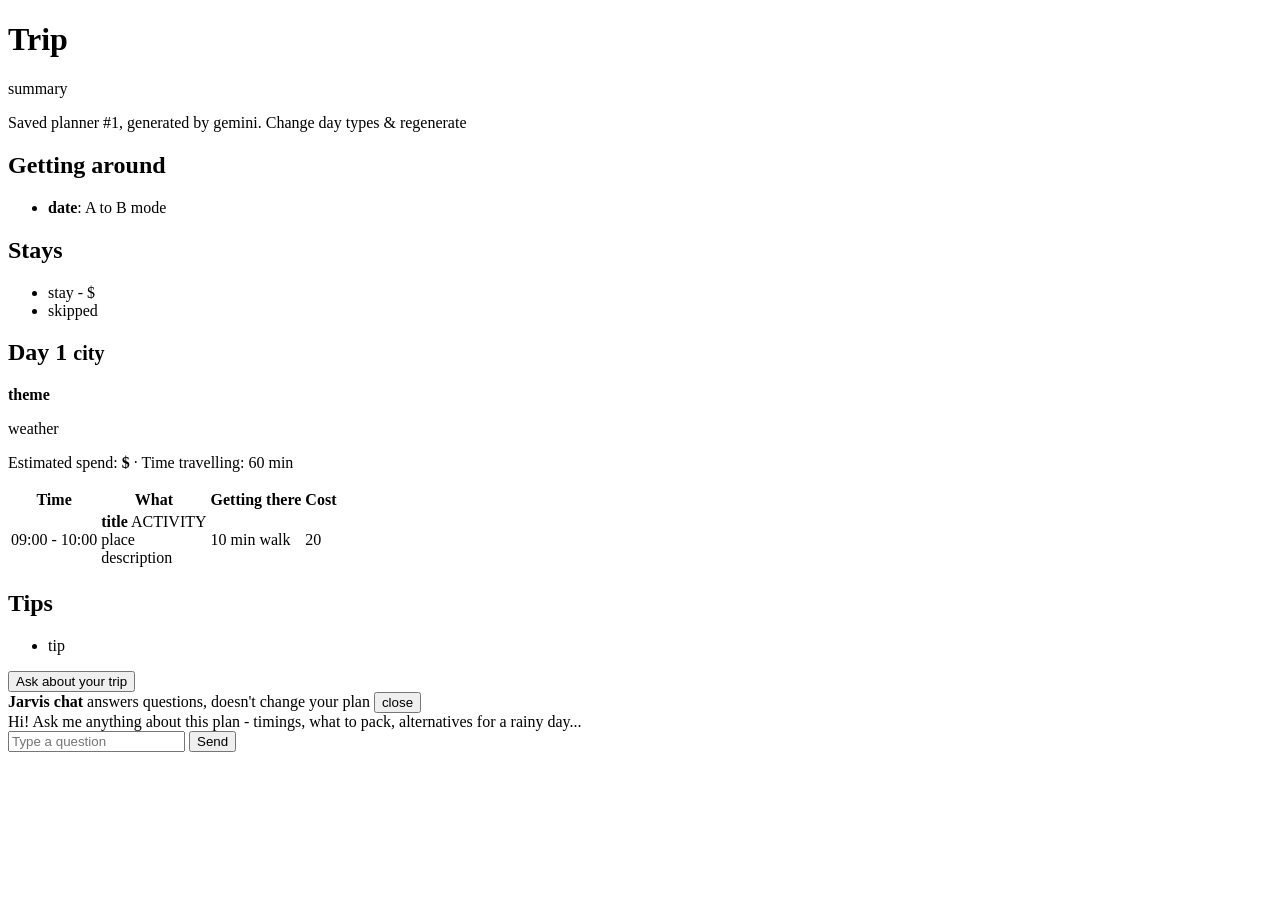
==== src/main/resources/templates/itinerary.html @ 157e2d91 "final submission" ====
<!DOCTYPE html>
<html xmlns:th="http://www.thymeleaf.org">
<head th:replace="~{fragments/common :: head('Itinerary')}"></head>
<body>
<header th:replace="~{fragments/common :: header}"></header>
<nav th:replace="~{fragments/common :: steps}"></nav>
<section th:replace="~{fragments/common :: moneybar}"></section>
<main>
    <h1 th:text="${itinerary.title}">Trip</h1>
    <p class="muted" th:text="${itinerary.summary}">summary</p>
    <p class="muted small">
        Saved planner #<span th:text="${itinerary.id}">1</span>, generated by <span th:text="${itinerary.generatedBy}">gemini</span>.
        <a th:href="@{/trips/{id}/planner(id=${trip.id})}">Change day types &amp; regenerate</a>
    </p>

    <section class="card">
        <h2>Getting around</h2>
        <ul>
            <li th:each="leg : ${trip.legs}">
                <strong th:text="${leg.travelDate}">date</strong>:
                <span th:text="${leg.fromStop.name} + ' → ' + ${leg.toStop.name}">A to B</span>
                <span th:if="${leg.selectedOption != null}"
                      th:text="' by ' + ${leg.selectedOption.mode.label} + ' (' + ${leg.selectedOption.provider} + ', ' + ${leg.selectedOption.durationLabel} + ') - ' + ${trip.currency} + ' ' + ${#numbers.formatDecimal(leg.selectedOption.totalPrice, 1, 'COMMA', 2, 'POINT')}">mode</span>
            </li>
        </ul>
        <h2>Stays</h2>
        <ul>
            <th:block th:each="s : ${trip.stops}">
                <li th:each="b : ${s.bookings}">
                    <span th:text="${s.name} + ': ' + ${b.propertyName} + ', ' + ${b.checkIn} + ' to ' + ${b.checkOut}">stay</span>
                    - <span th:text="${trip.currency} + ' ' + ${#numbers.formatDecimal(b.totalPrice, 1, 'COMMA', 2, 'POINT')}">$</span>
                </li>
                <li th:each="n : ${s.skippedNights}" th:text="${s.name} + ': night of ' + ${n} + ' - own arrangement'">skipped</li>
            </th:block>
        </ul>
    </section>

    <section class="card day" th:each="d : ${itinerary.days}">
        <h2>
            <span th:text="'Day ' + ${d.dayIndex + 1} + ' - ' + ${#temporals.format(d.date, 'EEEE dd MMM yyyy')}">Day 1</span>
            <small class="muted" th:text="${d.location}">city</small>
        </h2>
        <p><strong th:text="${d.theme}">theme</strong></p>
        <p class="warning" th:if="${d.weatherNote != null and !#strings.isEmpty(d.weatherNote)}" th:text="${d.weatherNote}">weather</p>
        <p class="muted">
            Estimated spend: <strong th:text="${trip.currency} + ' ' + ${#numbers.formatDecimal(d.estimatedCost, 1, 'COMMA', 2, 'POINT')}">$</strong>
            &middot; Time travelling: <span th:text="${d.totalTravelMinutes} + ' min'">60 min</span>
        </p>
        <table class="timeline">
            <tr><th>Time</th><th>What</th><th>Getting there</th><th>Cost</th></tr>
            <tr th:each="item : ${d.items}" th:class="'cat-' + ${#strings.toLowerCase(item.category)}">
                <td class="time" th:text="${item.startTime} + ' - ' + ${item.endTime}">09:00 - 10:00</td>
                <td>
                    <strong th:text="${item.title}">title</strong>
                    <span class="muted small" th:text="${item.category}">ACTIVITY</span>
                    <div class="muted" th:if="${item.place != null and item.place != item.title}" th:text="${item.place}">place</div>
                    <div th:text="${item.description}">description</div>
                </td>
                <td th:text="${item.travelMinutes != null and item.travelMinutes > 0} ? ${item.travelMinutes} + ' min ' + (${item.travelMode} ?: '') : '-'">10 min walk</td>
                <td th:text="${item.estimatedCost != null and item.estimatedCost.signum() > 0} ? ${#numbers.formatDecimal(item.estimatedCost, 1, 'COMMA', 0, 'POINT')} : '-'">20</td>
            </tr>
        </table>
    </section>

    <section class="card" th:unless="${tips.isEmpty()}">
        <h2>Tips</h2>
        <ul><li th:each="t : ${tips}" th:text="${t}">tip</li></ul>
    </section>
</main>
<footer th:replace="~{fragments/common :: footer}"></footer>

<!-- read-only trip assistant, uses the second gemini key -->
<div id="chat" class="chat closed" th:attr="data-itinerary=${itinerary.id},data-ready=${chatReady}">
    <button type="button" id="chat-toggle" class="chat-toggle">Ask about your trip</button>
    <div class="chat-panel">
        <div class="chat-head">
            <strong>Jarvis chat</strong>
            <span class="muted small">answers questions, doesn't change your plan</span>
            <button type="button" class="link" id="chat-close">close</button>
        </div>
        <div class="chat-log" id="chat-log">
            <div class="msg model">Hi! Ask me anything about this plan - timings, what to pack, alternatives for a rainy day...</div>
        </div>
        <form id="chat-form" class="chat-form">
            <input type="text" id="chat-input" placeholder="Type a question" maxlength="2000" autocomplete="off">
            <button type="submit">Send</button>
        </form>
    </div>
</div>
<script th:src="@{/js/chat.js}"></script>
</body>
</html>
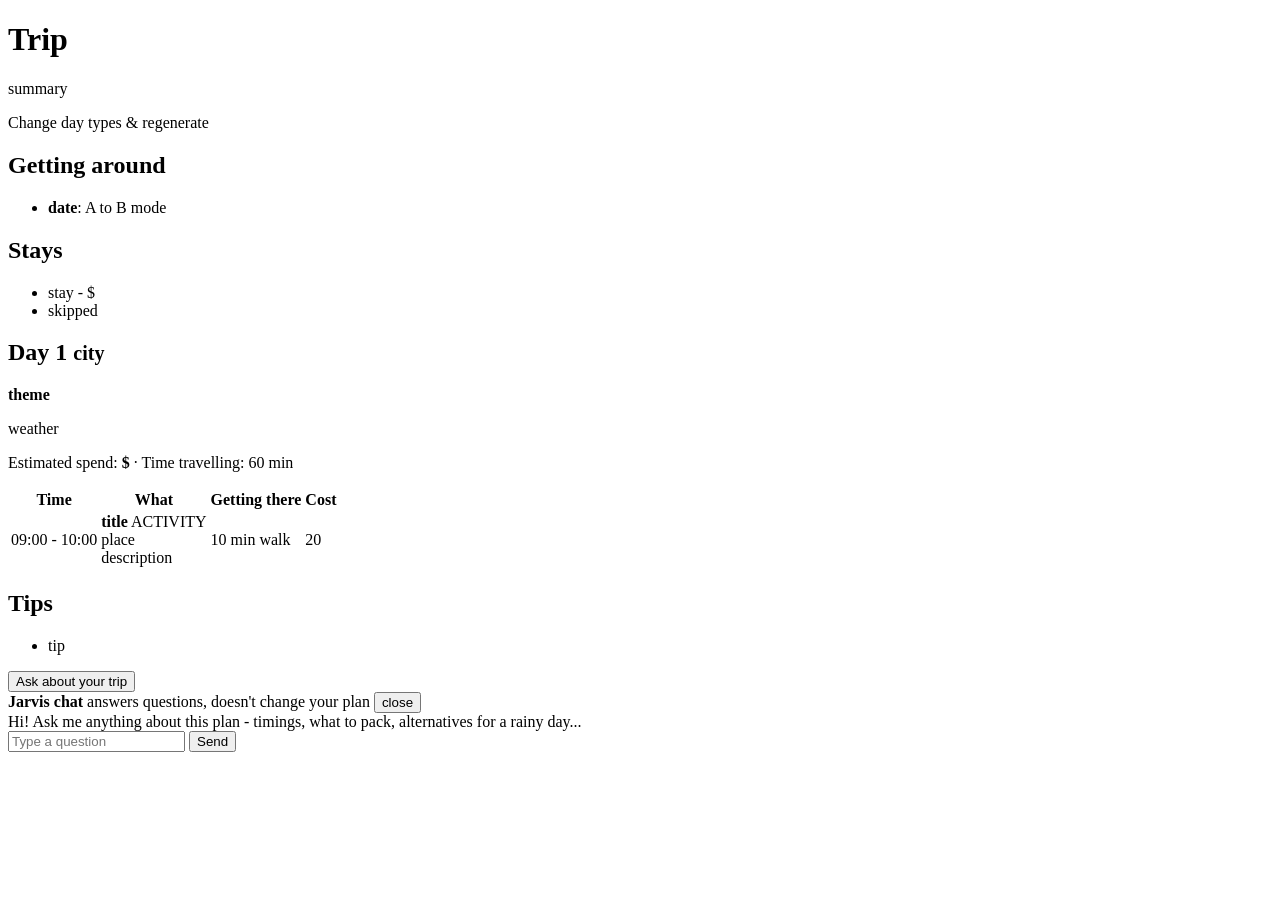
==== commit 49a8af0a: "front end changes" ====
--- a/src/main/resources/templates/itinerary.html
+++ b/src/main/resources/templates/itinerary.html
@@ -9,7 +9,6 @@
     <h1 th:text="${itinerary.title}">Trip</h1>
     <p class="muted" th:text="${itinerary.summary}">summary</p>
     <p class="muted small">
-        Saved planner #<span th:text="${itinerary.id}">1</span>, generated by <span th:text="${itinerary.generatedBy}">gemini</span>.
         <a th:href="@{/trips/{id}/planner(id=${trip.id})}">Change day types &amp; regenerate</a>
     </p>
 
